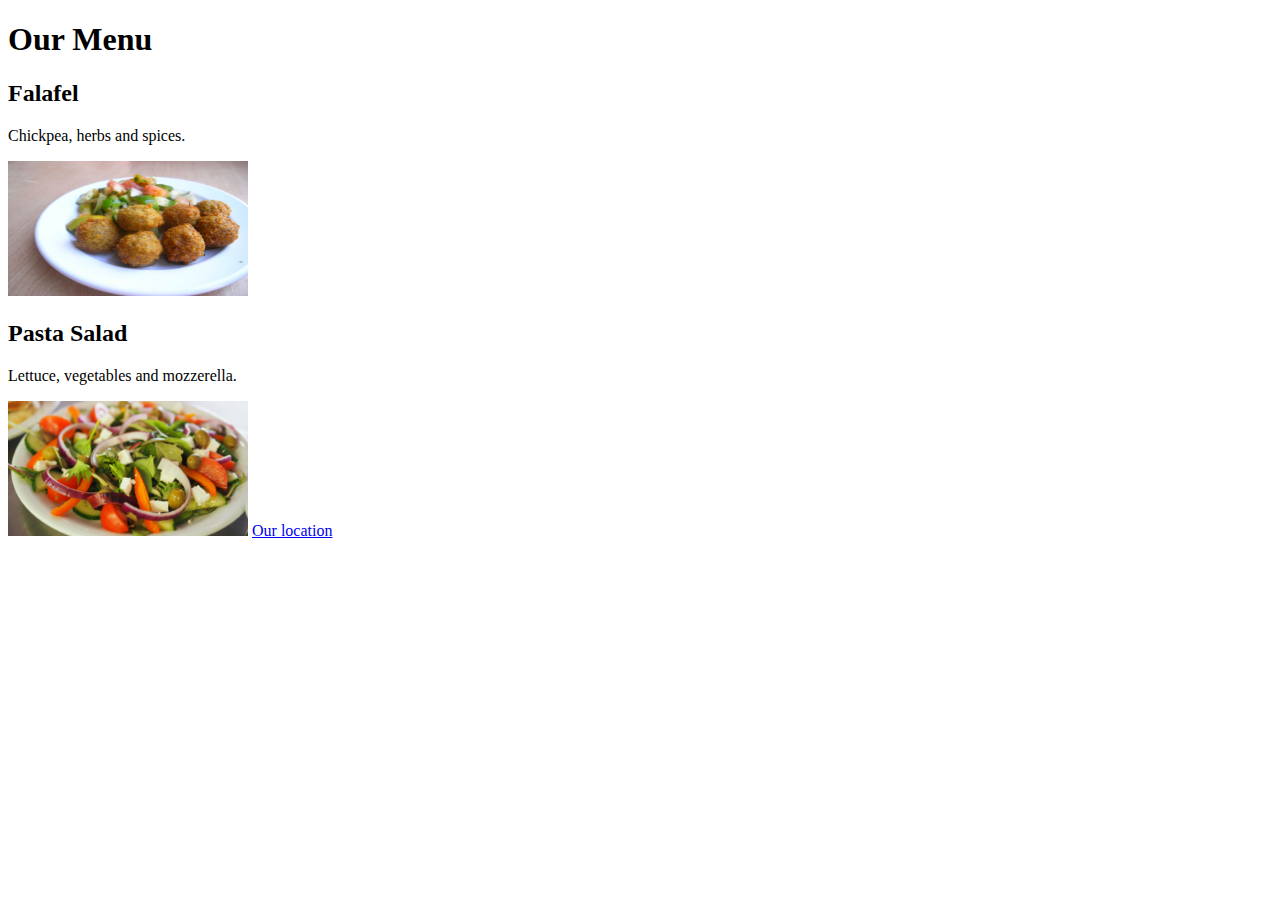
==== index.html @ 14ee7999 "First commit" ====
<!DOCTYPE html>
<html>
    <head>
        <!--Nothing is displayed
        Used for meta data not part of content -->
        <title>Little Lemon</title>
        <!-- Specify discription, keyword -->
    </head>

    <body>
        <h1>Our Menu</h1>
        <h2>Falafel</h2>
        <p>Chickpea, herbs and spices.</p>
        <img src="flafel.jpg" width="240" height="135" alt="A flafel">
        <h2>Pasta Salad</h2>
        <p>Lettuce, vegetables and mozzerella.</p>
        <img src="salad.jpeg" width="240" height="135" alt="A salad">
        <a href="location.html">Our location</a>
    </body>
</html>
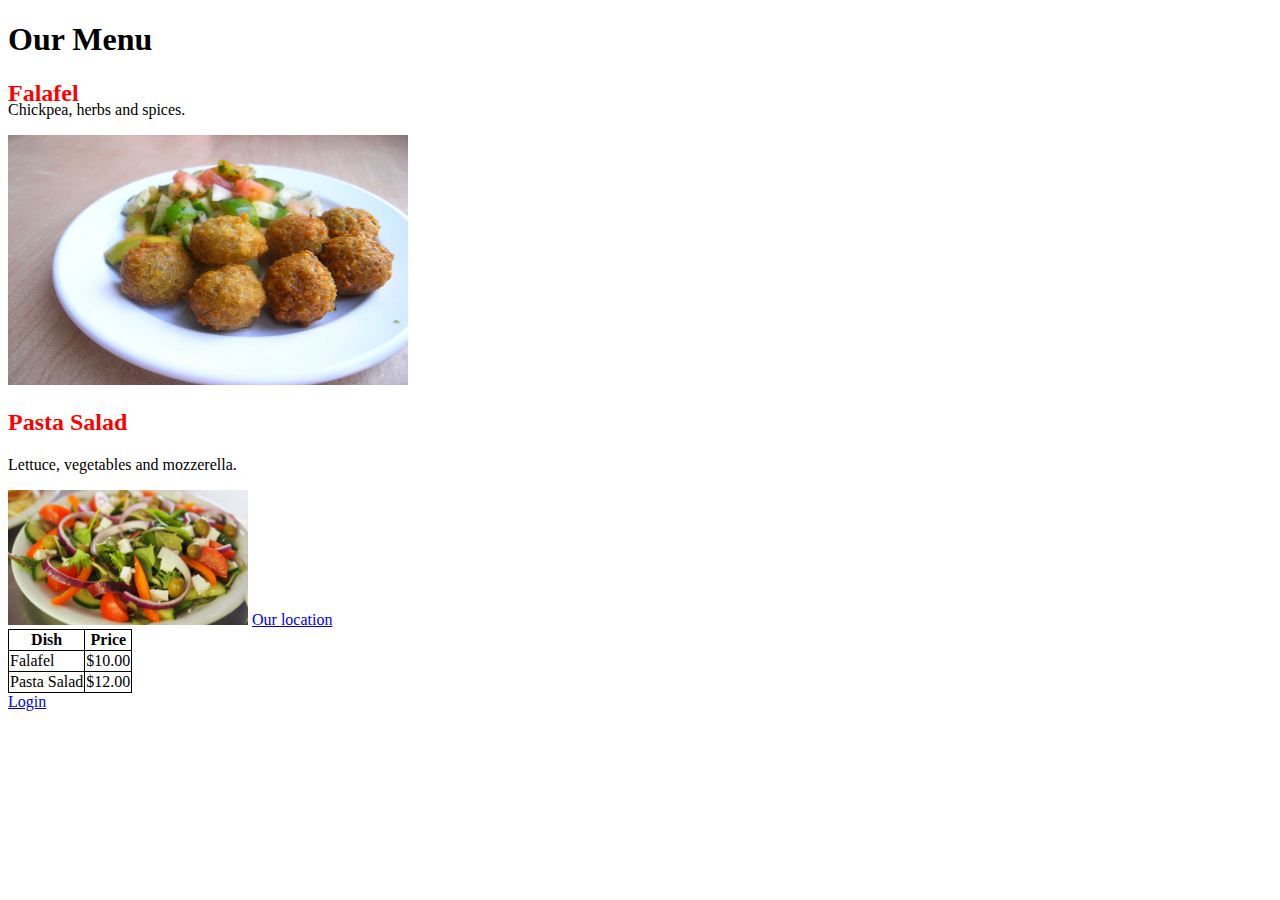
==== commit a4a6584e: "First commit" ====
--- a/index.html
+++ b/index.html
@@ -1,6 +1,7 @@
 <!DOCTYPE html>
 <html>
     <head>
+        <link rel="stylesheet" href="style.css">
         <!--Nothing is displayed
         Used for meta data not part of content -->
         <title>Little Lemon</title>
@@ -9,12 +10,39 @@
 
     <body>
         <h1>Our Menu</h1>
-        <h2>Falafel</h2>
+        
+        <h2 id="header2">Falafel</h2>
         <p>Chickpea, herbs and spices.</p>
-        <img src="flafel.jpg" width="240" height="135" alt="A flafel">
+        <img class="mold" src="flafel.jpg" width="240" height="135" alt="A flafel">
+        
         <h2>Pasta Salad</h2>
         <p>Lettuce, vegetables and mozzerella.</p>
         <img src="salad.jpeg" width="240" height="135" alt="A salad">
+        
         <a href="location.html">Our location</a>
+
+        <style>
+            table, th, td{
+                border: 1px solid black;
+                border-collapse: collapse;
+            }
+        </style>
+
+        <table>
+            <tr>
+                <th>Dish</th>
+                <th>Price</th>
+            </tr>
+            <tr>
+                <td>Falafel</td>
+                <td>$10.00</td>
+            </tr>
+            <tr>
+                <td>Pasta Salad</td>
+                <td>$12.00</td>
+            </tr>
+        </table>
+
+        <a href="login.html">Login</a>
     </body>
 </html>--- a/style.css
+++ b/style.css
@@ -0,0 +1,14 @@
+h2 {
+    color: red;
+}
+
+#header2 {
+    color: red;
+    height: 1px;
+    width: 1px;
+}
+
+.mold {
+    width: 400px;
+    height: 250px;
+}